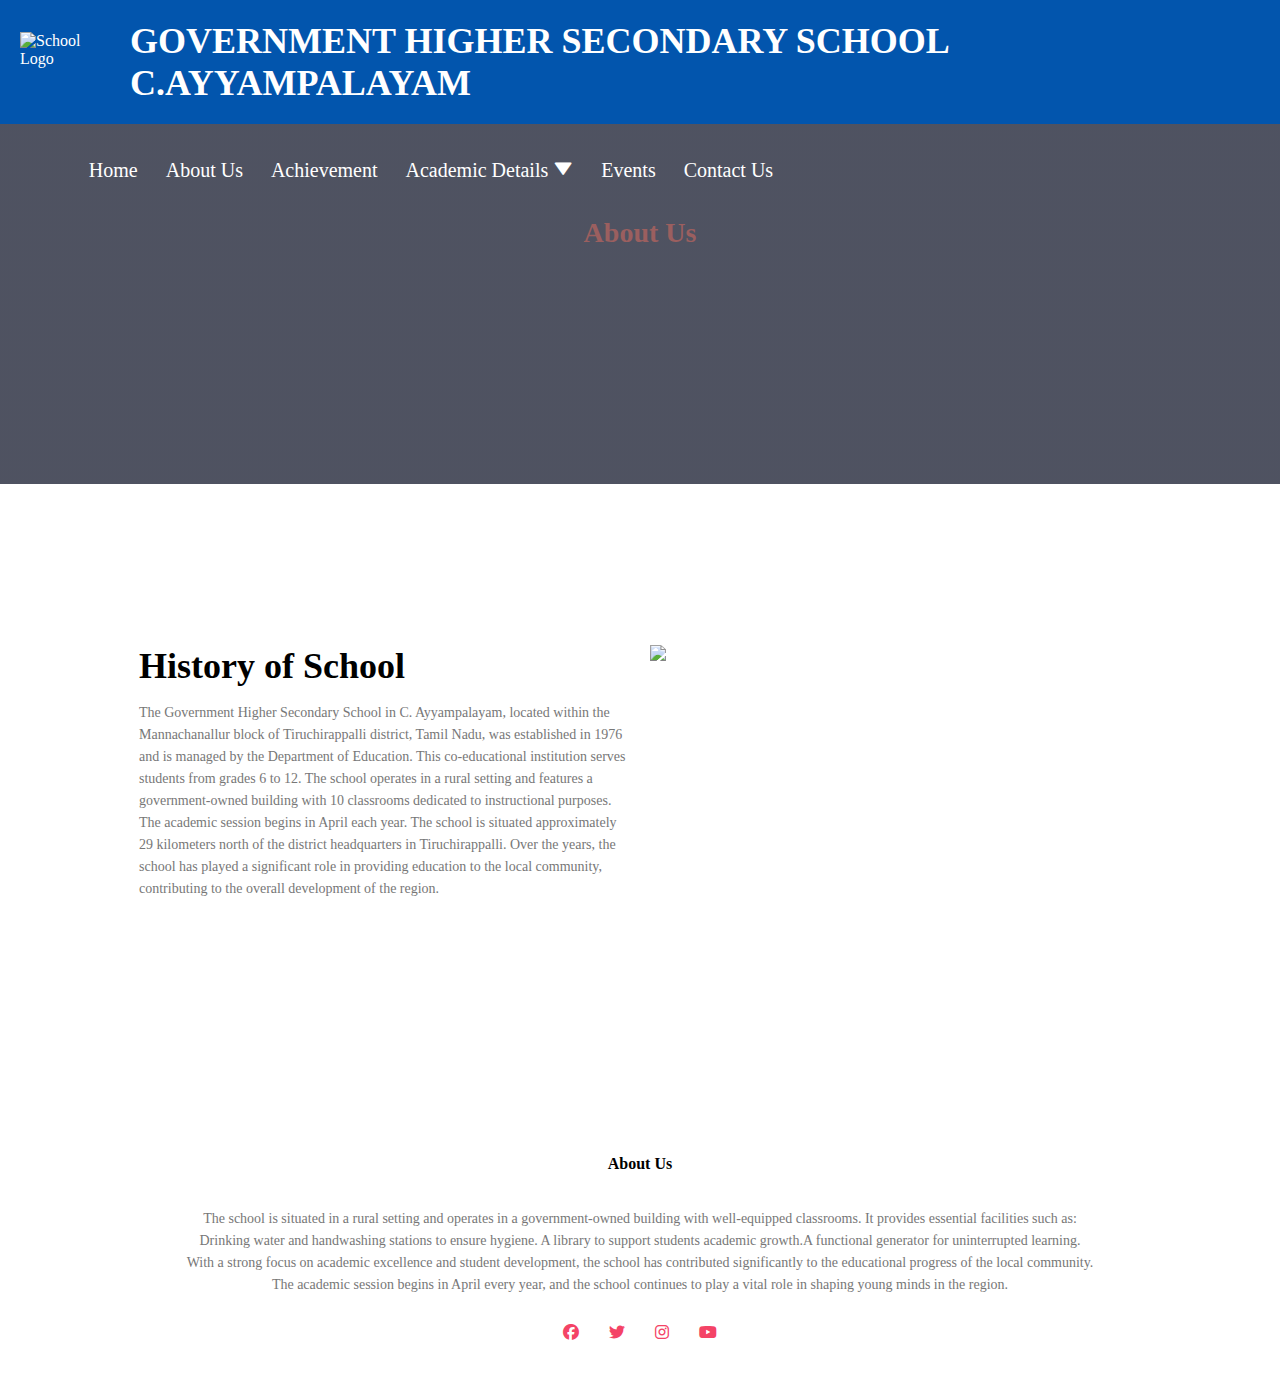
==== about.html @ c4cbe024 "Add files via upload" ====
<!DOCTYPE html>
<html lang="en">
    <head>
        <meta name=""viewport" content=""width=device-width, initical-scale="1.0">
        <title>GHSS C.AYYAMPALAYAM</title>
        <link rel="stylesheet" href="style233.css">
        <link rel="stylesheet" href="https://cdnjs.cloudflare.com/ajax/libs/font-awesome/6.5.1/css/all.min.css">
        <link rel="stylesheet" href="https://unpkg.com/boxicons@2.1.4/css/boxicons.min.css">
    </head>
    <body>

        <header>
            <img src="images/logo.png" alt="School Logo" class="logo">
            <h1>GOVERNMENT HIGHER SECONDARY SCHOOL C.AYYAMPALAYAM</h1>
        </header>
        <section class="sub-header">
            <nav>
               
                <div class="nav-links">
                    <ul>
                        <li><a href="index.html">Home</a></li>
                        <li><a href="about.html">About Us</a></li>
                        
                        <li><a href="achievements.html">Achievement</a></li>
                        <li class="dropdown">
                            <a href="#">Academic Details <i class='bx bxs-down-arrow'></i></a>
                            <ul class="dropdown-content">
                                <li><a href="staff_details_new.html">Staff Details</a></li>
                                <li><a href="std_high_rank.html">Student Rank</a></li>
                            </ul>
                        </li>
                        <li><a href="events_gallery.html">Events</a></li>
                        <li><a href="contact.html">Contact Us</a></li>
                        
                    </ul>
                </div>
            </nav>

            <h2>About Us</h2>
        </section>

        <!--......about us........-->
        <section class="about-us">
            <div class="row">
                <div class="about-col">
                    <h1>History of School</h1>
                    <p>The Government Higher Secondary School in C. Ayyampalayam, located within the Mannachanallur block of Tiruchirappalli district, Tamil Nadu, was established in 1976 and is managed by the Department of Education. 
                        This co-educational institution serves students from grades 6 to 12. The school operates in a rural setting and features a government-owned building with 10 classrooms dedicated to instructional purposes.
                        The academic session begins in April each year. The school is situated approximately 29 kilometers north of the district headquarters in Tiruchirappalli. 
                        Over the years, the school has played a significant role in providing education to the local community, contributing to the overall development of the region.
                    </p>
                </div>
                <div class="about-col">
                    <img src="images/about.jpeg">
                </div>
            </div>
        </section>


        <!--......footer......-->
        <section class="s-footer">
            <h4>About Us</h4>
            <p>The school is situated in a rural setting and operates in a government-owned building with well-equipped classrooms. It provides essential facilities such as:<br>
                
                
                Drinking water and handwashing stations to ensure hygiene. A library to support students academic growth.A functional generator for uninterrupted learning.<br>
            
                With a strong focus on academic excellence and student development, the school has contributed significantly to the educational progress of the local community.<br>
                The academic session begins in April every year, and the school continues to play a vital role in shaping young minds in the region.</p>

                <div class="icons">
                    <a href="#"><i class="fa-brands fa-facebook"></i></a>
                    <a href="#"><i class="fa-brands fa-twitter"></i></a>
                    <a href="https://www.instagram.com/c._.ayyampalayam._.2006?igsh=azgyZ2EzY3lhY2k1"><i class="fa-brands fa-instagram"></i></a>
                    <a href="https://youtu.be/IB4HMEXXkqI?si=8W9Tdc5kj6ULuCeM"><i class="fa-brands fa-youtube"></i></a>
                </div>

            
        </section>

    </body>
</html>
---- style233.css ----
*{
    margin: 0;
    padding: 0;
}

/* Header */
header {
    background: #0255ad;
    color: white;
    padding: 20px;
    display: flex;
    align-items: center;
    justify-content: center;
}

header .logo {
    height: 60px;
    margin-right: 15px;
}

h1 {
    font-size: 24px;
}

.header{
    min-height: 100vh;
    width: 100%;
    background-image: linear-gradient(rgba(144, 138, 138, 0.7), rgba(4,9,30,0.7)), url(images/front.jpg);
    background-position: center;
    background-size: cover;
    position: relative;
}

nav{
    
    display: flex;
    padding: 2% 6%;
    justify-content: space-between;
    align-items: center;
}
nav img{
    
    width: 200px;
    height: 50px;
    left: 0;
    top: 100px;
}

.nav-links ul li{

    list-style: none;
    display: inline-block;
    padding: 8px 12px;
    position: relative;
}

.nav-links ul li::after{
    content: '';
    width: 0%;
    height: 2px;
    
    display: block;
    margin: auto;
    transition: 0.5;
}
.nav-links ul li:hover::after{
    width: 100%;
}
.nav-links ul li a{
    text-decoration: none;
    color: rgb(255, 255, 255);
    font-size: 20px;
    font-family: 'Times New Roman', Times, serif;

}

.dropdown-content {
    display: none;
    position: absolute;
    background: transparent;
    min-width: 150px;
    box-shadow: 0 8px 16px rgba(0, 0, 0, 0.2);
    z-index: 1;
    border-radius: 5px;
}

.dropdown-content li a {
    padding: 10px;
    color: black;
}

.dropdown-content li a:hover {
    background: transparent;
} 

.dropdown:hover .dropdown-content {
    display: block;
}

.text-box{
    width: 90%;
    color: white;
    position: absolute;
    top: 50%;
    left: 50%;
    transform: translate(-50%, -50%);
    text-align: center;
}
.text-box h1{
    font-size: 50px;;
}
.text-box p{
    margin: 10px 0 40px;
    font-size: 14px;
    color: white;
}
.hero-btn{
    display: inline-block;
    text-decoration: none;
    color: white;
    border: 1px solid white;
    font-size: 13px;
    background: transparent;
    position: relative;
    cursor: pointer;
}
.hero-btn:hover{
    border: 1px solid #f44366;
    background-color: #f44366;
    transition: 1s;
}


/*...course... */
.course{
    width: 80%;
    margin: auto;
    text-align: center;
    padding-top: 100px;
}

h1{
    font-size: 36px;
    font-weight: 600;
}

p{
    color: #777;
    font-size: 14px;
    font-weight: 300;
    line-height: 22px;
    padding: 10px;
}

.row{
    margin-top: 5%;
    display: flex;
    justify-content: space-between;
}

.course-col{
    flex-basis: 31%;
    background: #fff3f3;
    border-radius: 10px;
    margin-bottom: 5%;
    padding: 20px 12px;
    box-sizing: border-box;
    transition: 0.5s;
    cursor: pointer;
}

h3{
    text-align: center;
    font-weight: 600;
    margin: 10px 0;
}

.course-col:hover{
    box-shadow: 0 0 20px 0px rgba(221, 4, 4, 0.2);
}

/* ...Campus... */

.campus{
    width: 80%;
    margin: auto;
    text-align: center;
    padding-top: 50px;
}

.campus-col{
    flex-basis: 32%;
    border-radius: 10px;
    margin-bottom: 30px;
    position: relative;
    overflow: hidden;
}

.campus-col img{
    width: 100%;
    display: block;
}

.layer{
    background: transparent;
    height: 100%;
    width: 100%;
    position: absolute;
    top: 0;
    left: 0;
    transition: 0.5s;
}

.layer:hover{
    background: rgba(126, 89, 145, 0.5);
}

.campus-col-1{
    flex-basis: 32%;
    border-radius: 10px;
    margin-bottom: 30px;
    position: relative;
    overflow: hidden;
}

.campus-col-1 img{
    width: 100%;
    height: 100%;
    display: block;
}

.layer h3{
    width: 100%;
    font-weight: 500;
    color: black;
    font-size: 26px;
    bottom: 0;
    left: 50%;
    transform: translateX(-50%);
    position: absolute;
    opacity: 0;
    transition: 0.5s;
    font-family: Arial, Helvetica, sans-serif;
}

.layer:hover h3{
    bottom: 49%;
    opacity: 1;
}

/* ...facilities... */


/* Facilities Section */
.facilities {
    padding: 30px;
}

h2 {
    font-size: 28px;
    margin-bottom: 20px;
}

/* Gallery */
.gallery {
    display: flex;
    flex-direction: column;
    align-items: center;
}

.row {
    display: flex;
    justify-content: center;
    gap: 15px;
    margin-bottom: 20px;
}

/* Image Box */
.image-box {
    background: white;
    padding: 10px;
    box-shadow: 0px 0px 10px rgba(0, 0, 0, 0.1);
    text-align: center;
    width: 220px;
    transition: transform 0.3s ease-in-out, box-shadow 0.3s ease-in-out;
}

.image-box img {
    width: 100%;
    height: 150px;
    object-fit: cover;
    transition: transform 0.3s ease-in-out;
}

/* Hover Effect */
.image-box:hover {
    transform: scale(1.1); /* Zoom in effect */
    box-shadow: 0px 5px 15px rgba(0, 0, 0, 0.3); /* Shadow effect */
}

.image-box:hover img {
    transform: scale(1.05);
}

/* Image Text */
.image-box p {
    font-size: 14px;
    font-weight: bold;
    margin-top: 10px;
}

/* View More Button */
.view-more {
    margin-top: 20px;
}

.view-more-btn {
    display: inline-block;
    padding: 10px 20px;
    background: #007bff;
    color: white;
    text-decoration: none;
    border-radius: 5px;
    font-size: 16px;
    transition: background 0.3s ease-in-out;
}

.view-more-btn:hover {
    background: #0056b3;
}

/* View More Button */
.view-more {
    text-align: center; /* Centers the button */
    margin-top: 20px;
}

.view-more-btn {
    display: inline-block;
    padding: 12px 25px;
    background: #007bff; /* Blue background */
    color: white;
    font-size: 16px;
    font-weight: bold;
    text-transform: uppercase;
    border: none;
    border-radius: 5px;
    cursor: pointer;
    text-decoration: none;
    transition: background 0.3s ease-in-out, transform 0.2s ease-in-out;
    box-shadow: 2px 2px 10px rgba(0, 0, 0, 0.2);
}

/* Hover Effect */
.view-more-btn:hover {
    background: #0056b3; /* Darker blue */
    transform: scale(1.05); /* Slight zoom effect */
}

/* ....count..... */
.section-title {
    font-size: 28px;
    font-weight: bold;
    margin-bottom: 20px;
    color: #333;
}

/* Counter Container */
.counter-container {
    display: flex;
    justify-content: center;
    gap: 20px;
    flex-wrap: wrap;
    padding: 20px;
}

/* Counter Box */
.counter-box {
    background: linear-gradient(135deg, #007bff, #00d4ff);
    color: white;
    padding: 20px;
    width: 150px;
    height: 150px;
    border-radius: 15px;
    display: flex;
    flex-direction: column;
    justify-content: center;
    align-items: center;
    box-shadow: 0px 4px 10px rgba(0, 0, 0, 0.2);
}

/* Icons */
.counter-box i {
    font-size: 30px;
    margin-bottom: 10px;
}

/* Counter Numbers */
.count {
    font-size: 32px;
    font-weight: bold;
    margin-bottom: 5px;
}

/* Counter Labels */
.counter-box p {
    font-size: 16px;
    font-weight: bold;
}

/* ...contact details... */

.cd{
    margin: 100px auto;
    width: 80%;
    background-image: linear-gradient(rgba(0, 0, 0, 0.7), rgba(0, 0, 0, 0.7)),
    url(images/contact.jpeg);
    background-position: center;
    border-radius: 10px;
    text-align: center;
    padding: 100px 0;

}

.cd h1{
    color: white;
    margin-bottom: 40px;
    padding: 0;
}

/* ......footer........ */

.footer{
    width: 100%;
    text-align: center;
    padding: 30px 0;
}

.footer h4{
    margin-bottom: 25px;
    margin-top: 20px;
    font-weight: 600;
}

.icons .fa-brands{
    color: #f44366;
    margin: 0 13px;
    cursor: pointer;
    padding: 18px 0;
}

/* .....about us page....... */

.sub-header{
    height: 40vh;
    width: 100%;
    background-image: linear-gradient(rgba(4, 9, 30, 0.7), rgba(4, 9, 30, 0.7)),
    url(images/background.jpg);
    background-position: center;
    background-size: cover;
    text-align: center;
    color: rgb(155, 95, 95);
}

.sub-header h1{
    margin-top: 100px;
}

.s-footer{
    width: 100%;
    text-align: center;
    padding: 30px 0;
}

.s-footer h4{
    margin-bottom: 25px;
    margin-top: 100px;
    font-weight: 600;
}

.about-us{
    width: 80%;
    margin: auto;
    padding-top: 80px;
    padding-bottom: 50px;
}

.about-col{
    flex-basis: 48%;
    padding: 30px 2px;
}

.about-col img{
    width: 100%;
}

.about-col h1{
    padding: 0;
}

.about-col p{
    padding: 15px 0 25px;
}

/* ..........contact us............ */

.location{
    width: 80%;
    margin: auto;
    padding: 80px;
}

.location iframe{
    width: 100%;
}

.contact-us{
    width: 80%;
    margin: auto;
}

.contact-col{
    flex-basis: 48%;
    margin-bottom: 30px;
}

.contact-col div{
    display: flex;
    align-items: center;
    margin-bottom: 40px;
}

.contact-col div .fa{
    font-size: 28px;
    color: #f44366;
    margin: 10px;
    margin-right: 30px;
}

.contact-col div h5{
    font-size: 20px;
    margin-bottom: 5px;
    color: #555;
    font-weight: 400;

}

.contact-col div p{
    padding: 0 ;
}
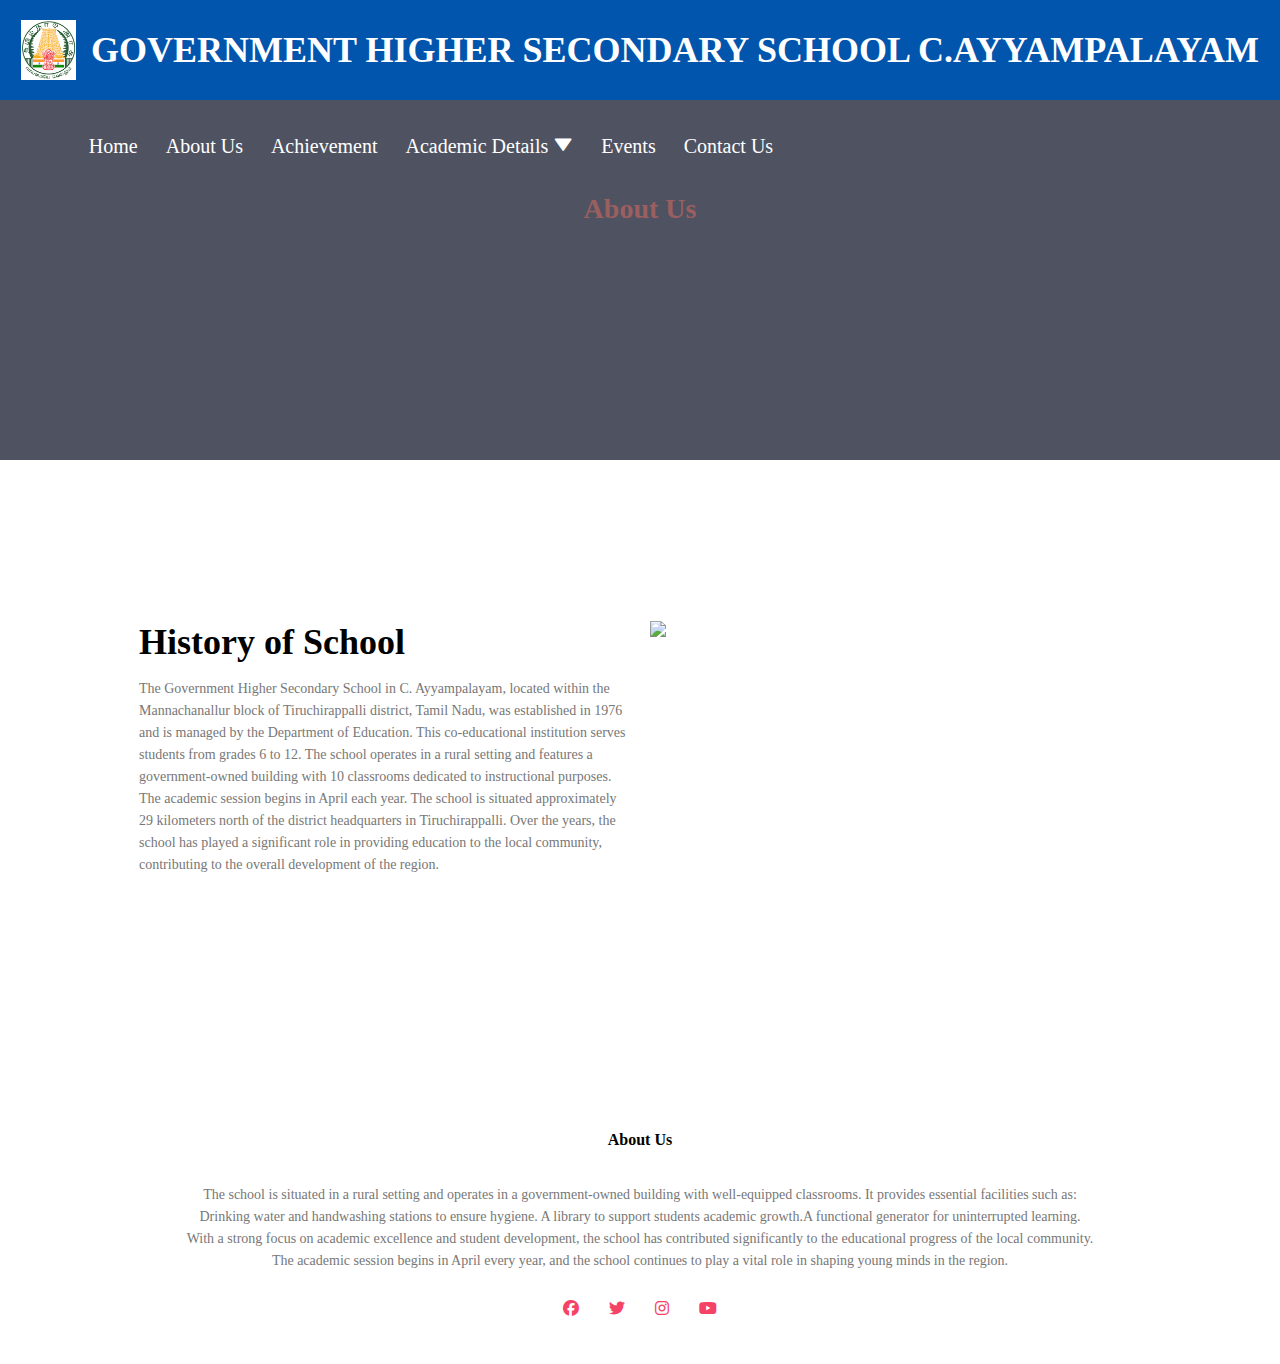
==== commit 6bb29240: "about.html" ====
--- a/about.html
+++ b/about.html
@@ -10,7 +10,7 @@
     <body>
 
         <header>
-            <img src="images/logo.png" alt="School Logo" class="logo">
+            <img src="logo.png" alt="School Logo" class="logo">
             <h1>GOVERNMENT HIGHER SECONDARY SCHOOL C.AYYAMPALAYAM</h1>
         </header>
         <section class="sub-header">
@@ -79,4 +79,4 @@
         </section>
 
     </body>
-</html>+</html>
